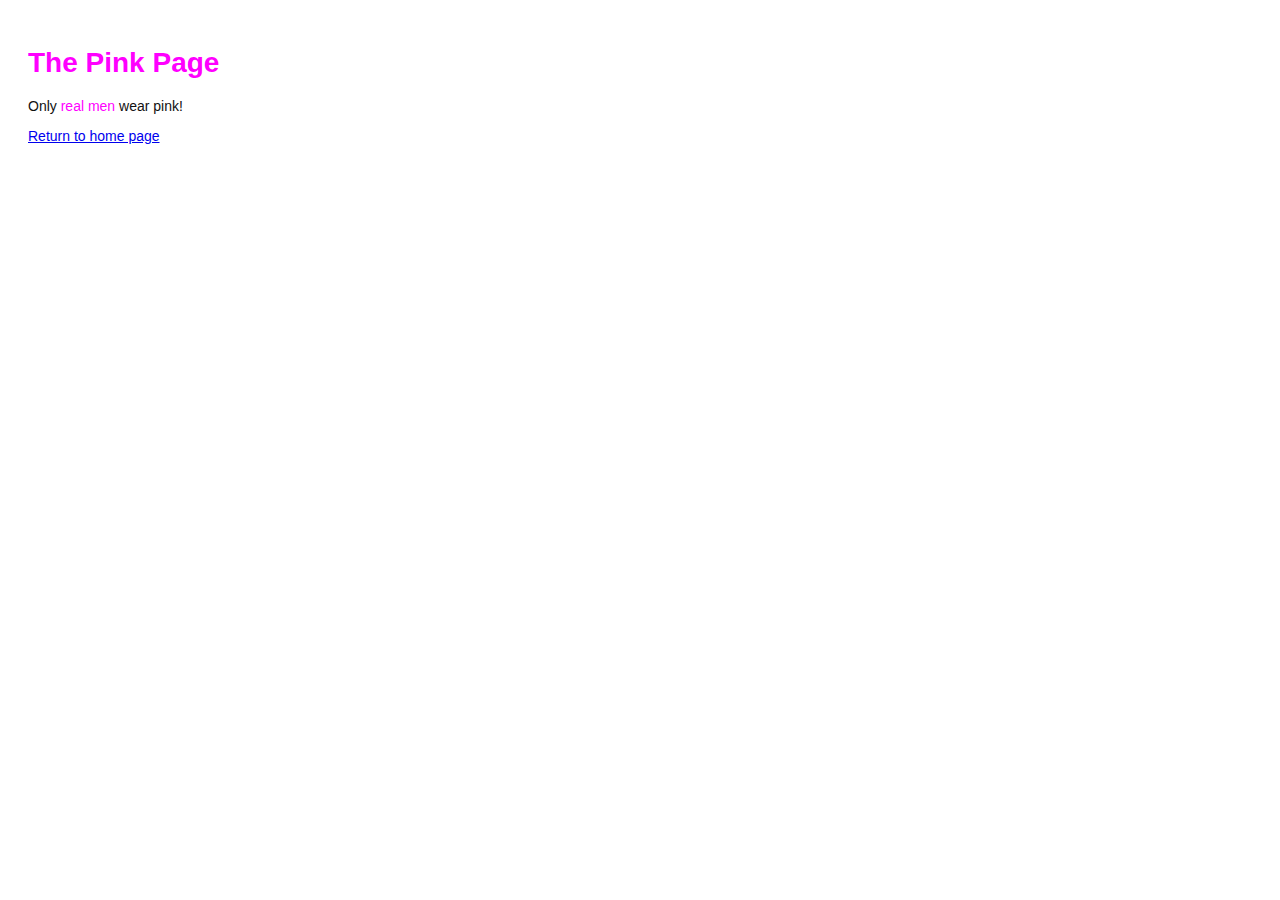
==== pink.html @ 89546fd4 "Change pink to a manly color" ====
<!DOCTYPE html>
<html lang="en">
<head>
  <title>The Pink Page</title>
  <link rel="stylesheet" href="style.css" />
  <meta charset="utf-8" />
</head>
<body>
  <h1 style="color: #F0F">The Pink Page</h1>
  <p>Only <span style="color: #F0F">real men</span> wear pink!</p>
  <p><a href="index.html">Return to home page</a></p>
</body>
</html>
---- style.css ----
body {
  padding: 20px;
  font-family: Verdana, Arial, Helvetica, sans-serif;
  font-size: 14px;
  color: #111;
}

p, ul {
  margin-bottom: 10px;
}

ul {
  margin-left: 20px;
}
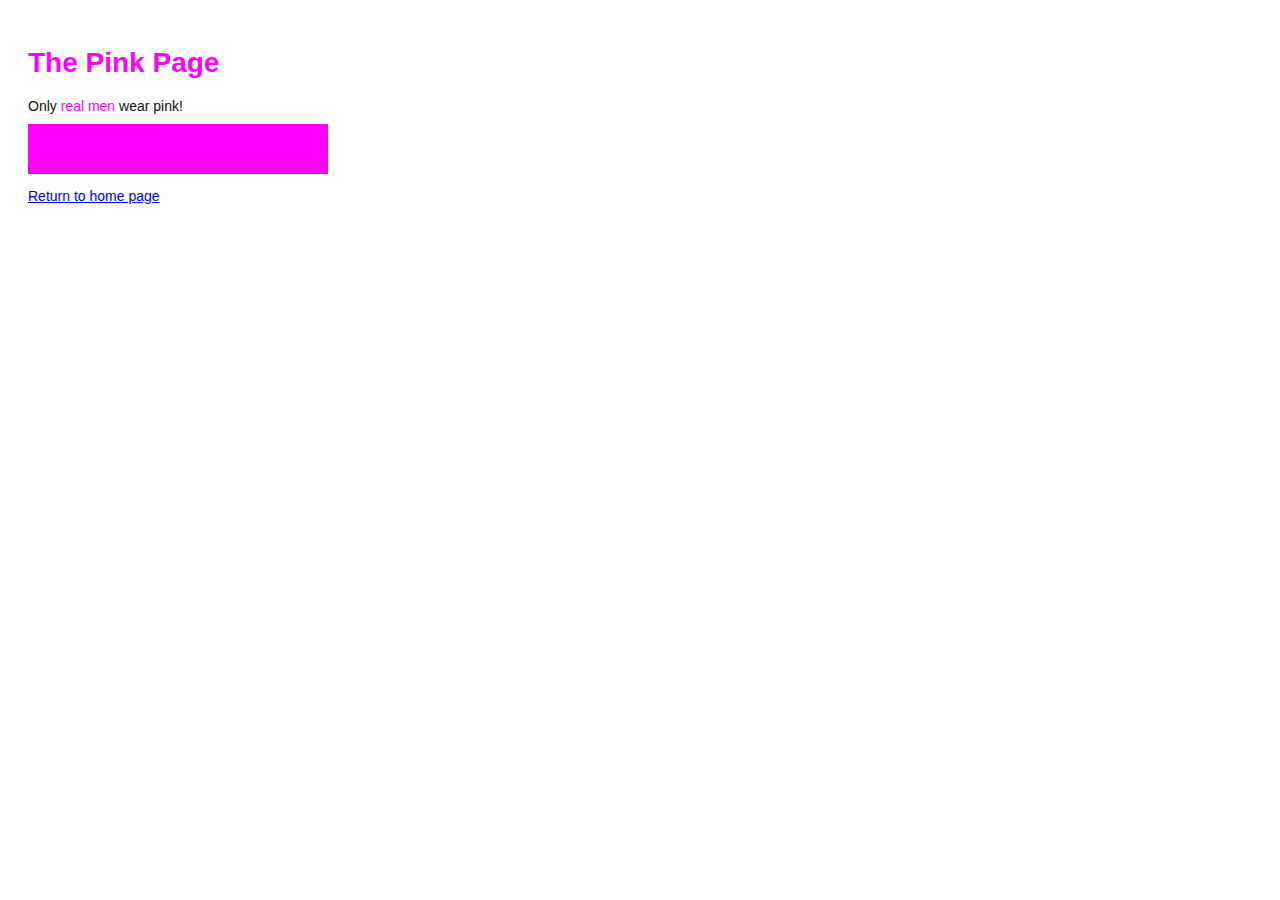
==== commit 0aeb9e3f: "Add a pink block of color" ====
--- a/pink.html
+++ b/pink.html
@@ -4,10 +4,18 @@
   <title>The Pink Page</title>
   <link rel="stylesheet" href="style.css" />
   <meta charset="utf-8" />
+  <style>
+    div {
+      width: 300px;
+      height: 50px;
+    }
+  </style>
 </head>
 <body>
   <h1 style="color: #F0F">The Pink Page</h1>
   <p>Only <span style="color: #F0F">real men</span> wear pink!</p>
+  <div style="background-color: #F0F"></div>
+
   <p><a href="index.html">Return to home page</a></p>
 </body>
 </html>